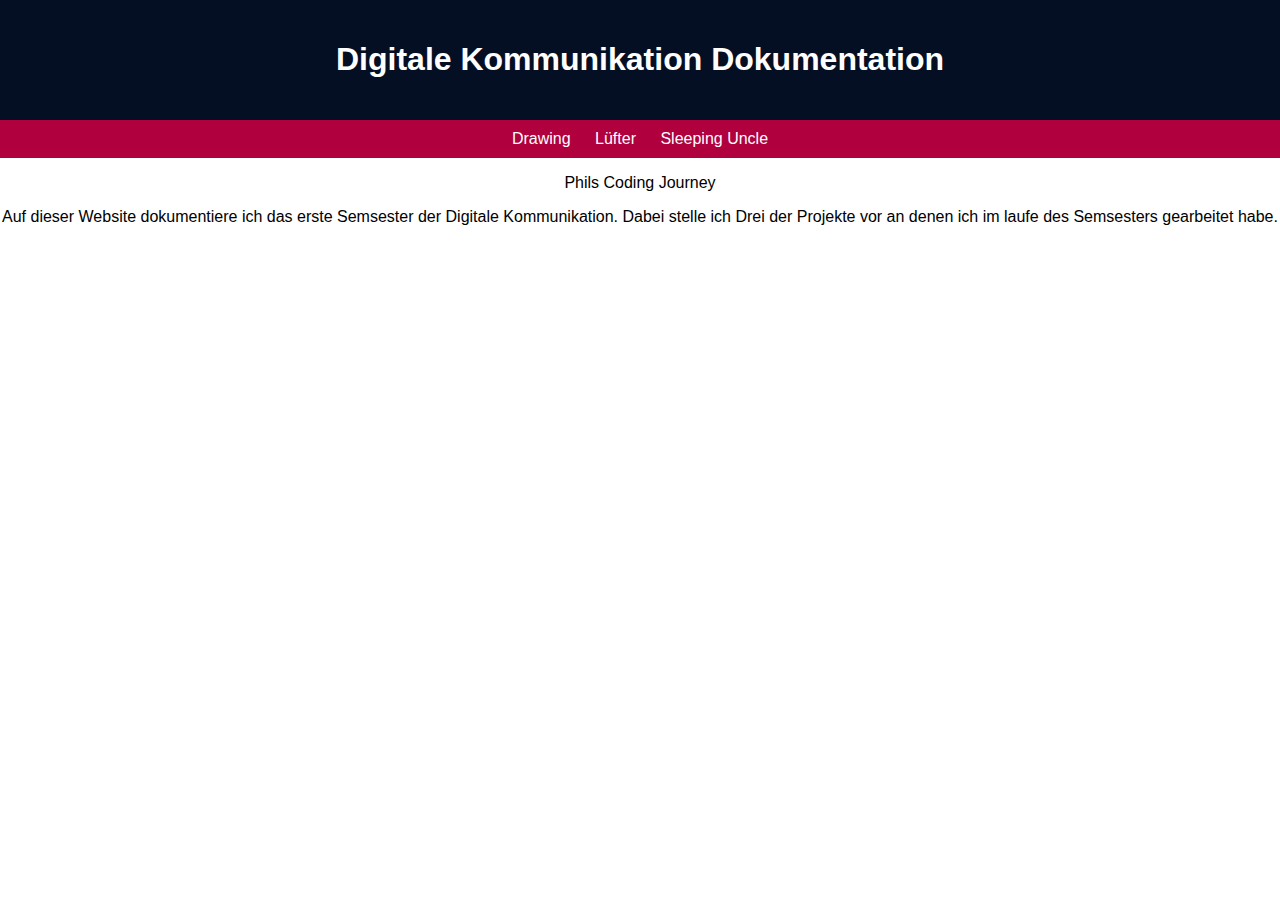
==== index.html @ e920cfa0 "U" ====
<!DOCTYPE html>
<html lang="de">
<head>
    <meta charset="UTF-8">
    <meta name="viewport" content="width=device-width, initial-scale=1.0">
    <title>Digitale Kommunikation Dokumentation</title>
    <style>
        body {
            font-family: Arial, sans-serif;
            margin: 0;
            padding: 0;
        }
        header {
            background-color: #050f23;
            color: #fff;
            padding: 20px;
            text-align: center;
        }
        nav {
            background-color: #b0003e;
            padding: 10px;
            text-align: center;
        }
        nav a {
            color: #fff;
            text-decoration: none;
            margin: 0 10px;
        }
        nav a:hover {
            text-decoration: underline;
        }
        .gallery {
            display: grid;
            grid-template-columns: repeat(auto-fit, minmax(300px, 1fr));
            gap: 20px;
            padding: 20px;
        }
        .gallery img {
            width: 100%;
            height: auto;
        }

		section[container] {
    max-width: 38em;
    margin: auto;
    padding: 8px;
}
    </style>
</head>
<body>

<body>

<header>
    <h1>Digitale Kommunikation Dokumentation</h1>
</header>

<nav>
    <a href="drawing.html">Drawing</a>
    <a href="lüfter.html">Lüfter</a>
    <a href="sleepinguncle.html">Sleeping Uncle</a>
</nav>

<!-- Hier können allgemeine Inhalte eingefügt werden -->

</body>
<article id="article">
	<p style="text-align: center;">Phils Coding Journey</p>

	<p style="text-align: center;">
	  Auf dieser Website dokumentiere ich das erste Semsester der Digitale Kommunikation. Dabei stelle ich Drei der Projekte vor an denen ich im laufe des Semsesters gearbeitet habe.
	  
	</p>
</html>
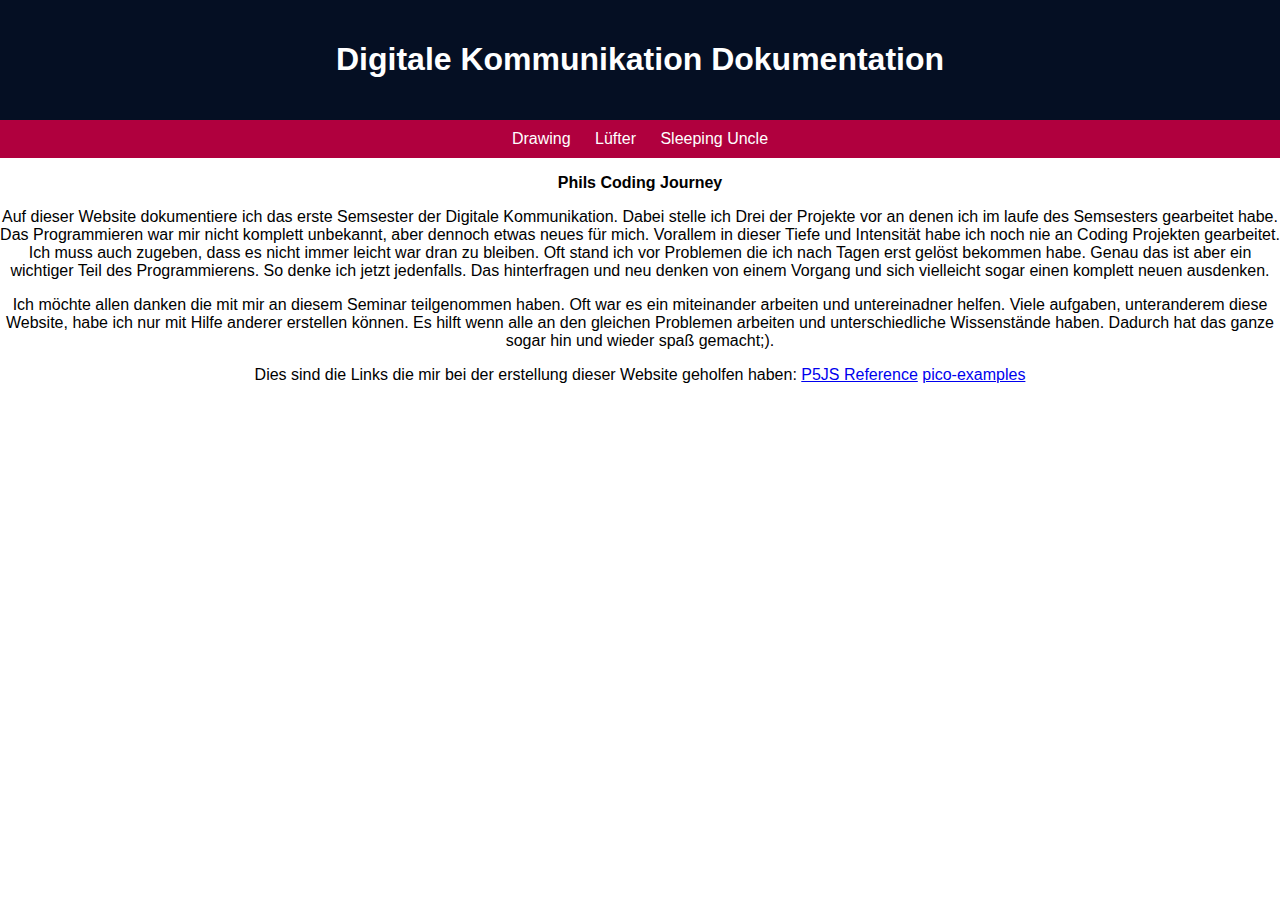
==== commit 5a234826: "Update" ====
--- a/index.html
+++ b/index.html
@@ -9,6 +9,7 @@
             font-family: Arial, sans-serif;
             margin: 0;
             padding: 0;
+			justify-content: center;
         }
         header {
             background-color: #050f23;
@@ -61,14 +62,31 @@
     <a href="sleepinguncle.html">Sleeping Uncle</a>
 </nav>
 
-<!-- Hier können allgemeine Inhalte eingefügt werden -->
+</body>
 
-</body>
-<article id="article">
+<strong>
 	<p style="text-align: center;">Phils Coding Journey</p>
+</strong>
+
 
 	<p style="text-align: center;">
 	  Auf dieser Website dokumentiere ich das erste Semsester der Digitale Kommunikation. Dabei stelle ich Drei der Projekte vor an denen ich im laufe des Semsesters gearbeitet habe.
+      Das Programmieren war mir nicht komplett unbekannt, aber dennoch etwas neues für mich. Vorallem in dieser Tiefe und Intensität habe ich noch nie an Coding Projekten gearbeitet.
+      Ich muss auch zugeben, dass es nicht immer leicht war dran zu bleiben. Oft stand ich vor Problemen die ich nach Tagen erst gelöst bekommen habe. Genau das ist aber ein wichtiger Teil des Programmierens.
+      So denke ich jetzt jedenfalls. Das hinterfragen und neu denken von einem Vorgang und sich vielleicht sogar einen komplett neuen ausdenken.
+      </p>
+
+      <p style="text-align: center;">
+       Ich möchte allen danken die mit mir an diesem Seminar teilgenommen haben. Oft war es ein miteinander arbeiten und untereinadner helfen. Viele aufgaben, unteranderem diese Website, habe ich nur mit Hilfe anderer erstellen können.
+       Es hilft wenn alle an den gleichen Problemen arbeiten und unterschiedliche Wissenstände haben. Dadurch hat das ganze sogar hin und wieder spaß gemacht;).
+        </p>
+
+        <p style="text-align: center;">
+            Dies sind die Links die mir bei der erstellung dieser Website geholfen haben:
+            <a href=https://p5js.org/reference/>P5JS Reference</a>
+            <a href=https://github.com/raspberrypi/pico-examples>pico-examples</a>
+             </p>
+  
+
 	  
-	</p>
 </html>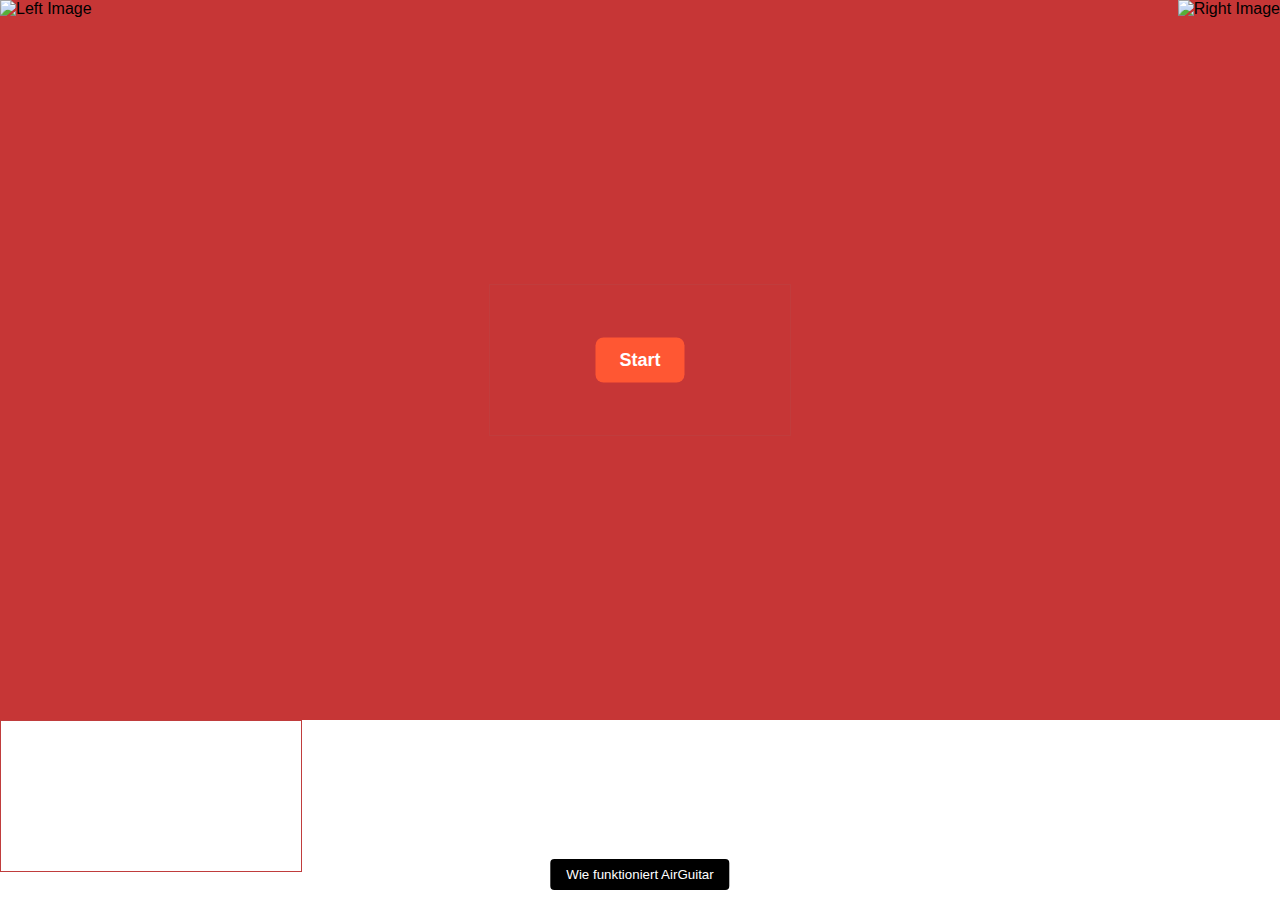
==== commit d40be576: "12" ====
--- a/index.html
+++ b/index.html
@@ -1,92 +1,248 @@
 <!DOCTYPE html>
-<html lang="de">
+<html lang="en">
 <head>
     <meta charset="UTF-8">
     <meta name="viewport" content="width=device-width, initial-scale=1.0">
-    <title>Digitale Kommunikation Dokumentation</title>
+    <title>Air Guitar Gesture Recognition</title>
     <style>
-        body {
-            font-family: Arial, sans-serif;
+        body, html {
             margin: 0;
             padding: 0;
-			justify-content: center;
-        }
-        header {
-            background-color: #050f23;
-            color: #fff;
-            padding: 20px;
+            width: 100%;
+            height: 100%;
+            overflow: hidden;
+            position: relative;
+            font-family: Arial, sans-serif;
+        }
+
+        #canvas-container {
+            width: 100%;
+            height: 80%;
+            display: flex;
+            justify-content: center;
+            align-items: center;
+            background-color: #c63636;
+            position: relative;
+        }
+
+        #canvas {
+            border: 1px solid #c03d3d;
+            background-color: transparent;
+            transform: scaleX(-1);
+        }
+
+        #left-image,
+        #right-image {
+            position: absolute;
+            height: 100%;
+        }
+
+        #left-image {
+            left: 0;
+        }
+
+        #right-image {
+            right: 0;
+        }
+
+        #description-container {
+            width: 100%;
+            display: none;
             text-align: center;
-        }
-        nav {
-            background-color: #b0003e;
+            margin-top: 20px;
+        }
+
+        .description {
+            width: 50%;
+            margin: 0 auto;
             padding: 10px;
-            text-align: center;
-        }
-        nav a {
-            color: #fff;
-            text-decoration: none;
-            margin: 0 10px;
-        }
-        nav a:hover {
-            text-decoration: underline;
-        }
-        .gallery {
-            display: grid;
-            grid-template-columns: repeat(auto-fit, minmax(300px, 1fr));
-            gap: 20px;
-            padding: 20px;
-        }
-        .gallery img {
-            width: 100%;
-            height: auto;
-        }
-
-		section[container] {
-    max-width: 38em;
-    margin: auto;
-    padding: 8px;
-}
+            background-color: #ffffff;
+            box-shadow: 0 2px 4px rgba(255, 255, 255, 0.1);
+        }
+
+        #toggle-description-button {
+            position: absolute;
+            bottom: 10px;
+            left: 50%;
+            transform: translateX(-50%);
+            padding: 8px 16px;
+            background-color: #000000;
+            color: #ffffff;
+            border: none;
+            border-radius: 4px;
+            cursor: pointer;
+        }
+
+        #flames-container {
+            position: absolute;
+            width: 100%;
+            bottom: 0;
+            display: flex;
+            justify-content: space-between;
+        }
+
+        .flame {
+            width: 50px;
+            height: 50px;
+            background-image: url('flame.png'); /* Passe den Dateinamen an */
+            background-size: cover;
+        }
+
+        #start-button {
+            position: absolute;
+            top: 50%;
+            left: 50%;
+            transform: translate(-50%, -50%);
+            padding: 12px 24px;
+            background-color: #ff5733; /* Hervorhebung der Farbe */
+            color: #ffffff;
+            border: none;
+            border-radius: 8px;
+            cursor: pointer;
+            font-size: 18px;
+            font-weight: bold;
+            transition: background-color 0.3s ease; /* Weiche Farbübergänge */
+        }
+
+        #start-button:hover {
+            background-color: #e64d00; /* Dunklere Farbe beim Hover */
+        }
     </style>
 </head>
 <body>
-
-<body>
-
-<header>
-    <h1>Digitale Kommunikation Dokumentation</h1>
-</header>
-
-<nav>
-    <a href="drawing.html">Drawing</a>
-    <a href="lüfter.html">Lüfter</a>
-    <a href="sleepinguncle.html">Sleeping Uncle</a>
-</nav>
-
+    <div id="canvas-container">
+        <img id="left-image" src="left_image.jpg" alt="Left Image">
+        <canvas id="canvas"></canvas>
+        <img id="right-image" src="right_image.jpg" alt="Right Image">
+        <div id="flames-container">
+            <div class="flame"></div>
+            <div class="flame"></div>
+        </div>
+        <button id="start-button" onclick="init()">Start</button>
+    </div>
+    <div id="description-container">
+        <div class="description">
+            <p>Halte deine Arme in jener Haltung, in der du Gitarre Spielen würdest.</p>
+        </div>
+    </div>
+    <button id="toggle-description-button">Wie funktioniert AirGuitar</button>
+    <div><canvas id="canvas"></canvas></div>
+    <div id="label-container"></div>
+    <script src="https://cdn.jsdelivr.net/npm/@tensorflow/tfjs@1.3.1/dist/tf.min.js"></script>
+    <script src="https://cdn.jsdelivr.net/npm/@teachablemachine/pose@0.8/dist/teachablemachine-pose.min.js"></script>
+    <script src="script.js"></script>
+    <script type="text/javascript">
+        // Funktion zum Abspielen des Sounds basierend auf der erkannten Pose
+        let isSoundPlaying = false; // Variable, um den Status des Sound-Abspielens zu verfolgen
+
+        async function playSound(pose) {
+            if (!isSoundPlaying) { // Überprüfen, ob bereits ein Sound abgespielt wird
+                isSoundPlaying = true; // Den Status des Sound-Abspielens aktualisieren
+                const soundFiles = {
+                    highNote: 'high_note.mp3',
+                    middleNote: 'middle_note.mp3',
+                    lowNote: 'low_note.mp3'
+                    // Füge hier weitere Posen und entsprechende Sound-Dateien hinzu
+                };
+
+                const audio = new Audio(soundFiles[pose]);
+                await audio.play(); // Den Sound abspielen und auf das Ende warten
+                isSoundPlaying = false; // Den Status des Sound-Abspielens aktualisieren, wenn der Sound beendet ist
+            }
+        }
+
+        async function predict() {
+            const { pose, posenetOutput } = await model.estimatePose(webcam.canvas);
+            const prediction = await model.predict(posenetOutput);
+
+            for (let i = 0; i < maxPredictions; i++) {
+                const classPrediction =
+                    prediction[i].className + ": " + prediction[i].probability.toFixed(2);
+                labelContainer.childNodes[i].innerHTML = classPrediction;
+            }
+
+            // Erkannte Posen mit Sounds verknüpfen
+            if (pose) {
+                console.log(prediction)
+                if (prediction[0].className === 'Hohe Noten' && prediction[0].probability > 0.5) {
+                    console.log("in pose high note");
+                    playSound('highNote');
+                } else if (prediction[1].className === 'Mittlere Noten' && prediction[1].probability > 0.5) {
+                    playSound('middleNote');
+                } else if (prediction[2].className === 'Tiefe Noten' && prediction[2].probability > 0.5) {
+                    playSound('lowNote');
+                }
+            }
+
+            // Posenerkennung zeichnen
+            drawPose(pose);
+        }
+
+        // der ursprüngliche Code
+        document.addEventListener("DOMContentLoaded", function() {
+            const descriptionContainer = document.getElementById("description-container");
+            const toggleDescriptionButton = document.getElementById("toggle-description-button");
+
+            toggleDescriptionButton.addEventListener("click", function() {
+                if (descriptionContainer.style.display === "none") {
+                    descriptionContainer.style.display = "block";
+                    toggleDescriptionButton.textContent = "Beschreibung ausblenden";
+                } else {
+                    descriptionContainer.style.display = "none";
+                    toggleDescriptionButton.textContent = "Beschreibung anzeigen";
+                }
+            });
+        });
+
+        // the link to your model provided by Teachable Machine export panel
+        const URL = "https://teachablemachine.withgoogle.com/models/ktxCHuMqY/";
+        let model, webcam, ctx, labelContainer, maxPredictions;
+
+        async function init() {
+            const startButton = document.getElementById("start-button");
+            startButton.style.display = "none"; // Startbutton ausblenden
+
+            const modelURL = URL + "model.json";
+            const metadataURL = URL + "metadata.json";
+
+            // load the model and metadata
+            model = await tmPose.load(modelURL, metadataURL);
+            maxPredictions = model.getTotalClasses();
+
+            // Webcam einrichten
+            const size = 500;
+            const flip = true;
+            webcam = new tmPose.Webcam(size, size, flip);
+            await webcam.setup();
+            await webcam.play();
+            window.requestAnimationFrame(loop);
+
+            // DOM-Elemente holen
+            const canvas = document.getElementById("canvas");
+            canvas.width = size; canvas.height = size;
+            ctx = canvas.getContext("2d");
+            labelContainer = document.getElementById("label-container");
+            for (let i = 0; i < maxPredictions; i++) {
+                labelContainer.appendChild(document.createElement("div"));
+            }
+        }
+
+        async function loop(timestamp) {
+            webcam.update();
+            await predict();
+            window.requestAnimationFrame(loop);
+        }
+
+        function drawPose(pose) {
+            if (webcam.canvas) {
+                ctx.drawImage(webcam.canvas, 0, 0);
+                if (pose) {
+                    const minPartConfidence = 0.5;
+                    tmPose.drawKeypoints(pose.keypoints, minPartConfidence, ctx);
+                    tmPose.drawSkeleton(pose.keypoints, minPartConfidence, ctx);
+                }
+            }
+        }
+    </script>
 </body>
-
-<strong>
-	<p style="text-align: center;">Phils Coding Journey</p>
-</strong>
-
-
-	<p style="text-align: center;">
-	  Auf dieser Website dokumentiere ich das erste Semsester der Digitale Kommunikation. Dabei stelle ich Drei der Projekte vor an denen ich im laufe des Semsesters gearbeitet habe.
-      Das Programmieren war mir nicht komplett unbekannt, aber dennoch etwas neues für mich. Vorallem in dieser Tiefe und Intensität habe ich noch nie an Coding Projekten gearbeitet.
-      Ich muss auch zugeben, dass es nicht immer leicht war dran zu bleiben. Oft stand ich vor Problemen die ich nach Tagen erst gelöst bekommen habe. Genau das ist aber ein wichtiger Teil des Programmierens.
-      So denke ich jetzt jedenfalls. Das hinterfragen und neu denken von einem Vorgang und sich vielleicht sogar einen komplett neuen ausdenken.
-      </p>
-
-      <p style="text-align: center;">
-       Ich möchte allen danken die mit mir an diesem Seminar teilgenommen haben. Oft war es ein miteinander arbeiten und untereinadner helfen. Viele aufgaben, unteranderem diese Website, habe ich nur mit Hilfe anderer erstellen können.
-       Es hilft wenn alle an den gleichen Problemen arbeiten und unterschiedliche Wissenstände haben. Dadurch hat das ganze sogar hin und wieder spaß gemacht;).
-        </p>
-
-        <p style="text-align: center;">
-            Dies sind die Links die mir bei der erstellung dieser Website geholfen haben:
-            <a href=https://p5js.org/reference/>P5JS Reference</a>
-            <a href=https://github.com/raspberrypi/pico-examples>pico-examples</a>
-             </p>
-  
-
-	  
-</html>+</html>
